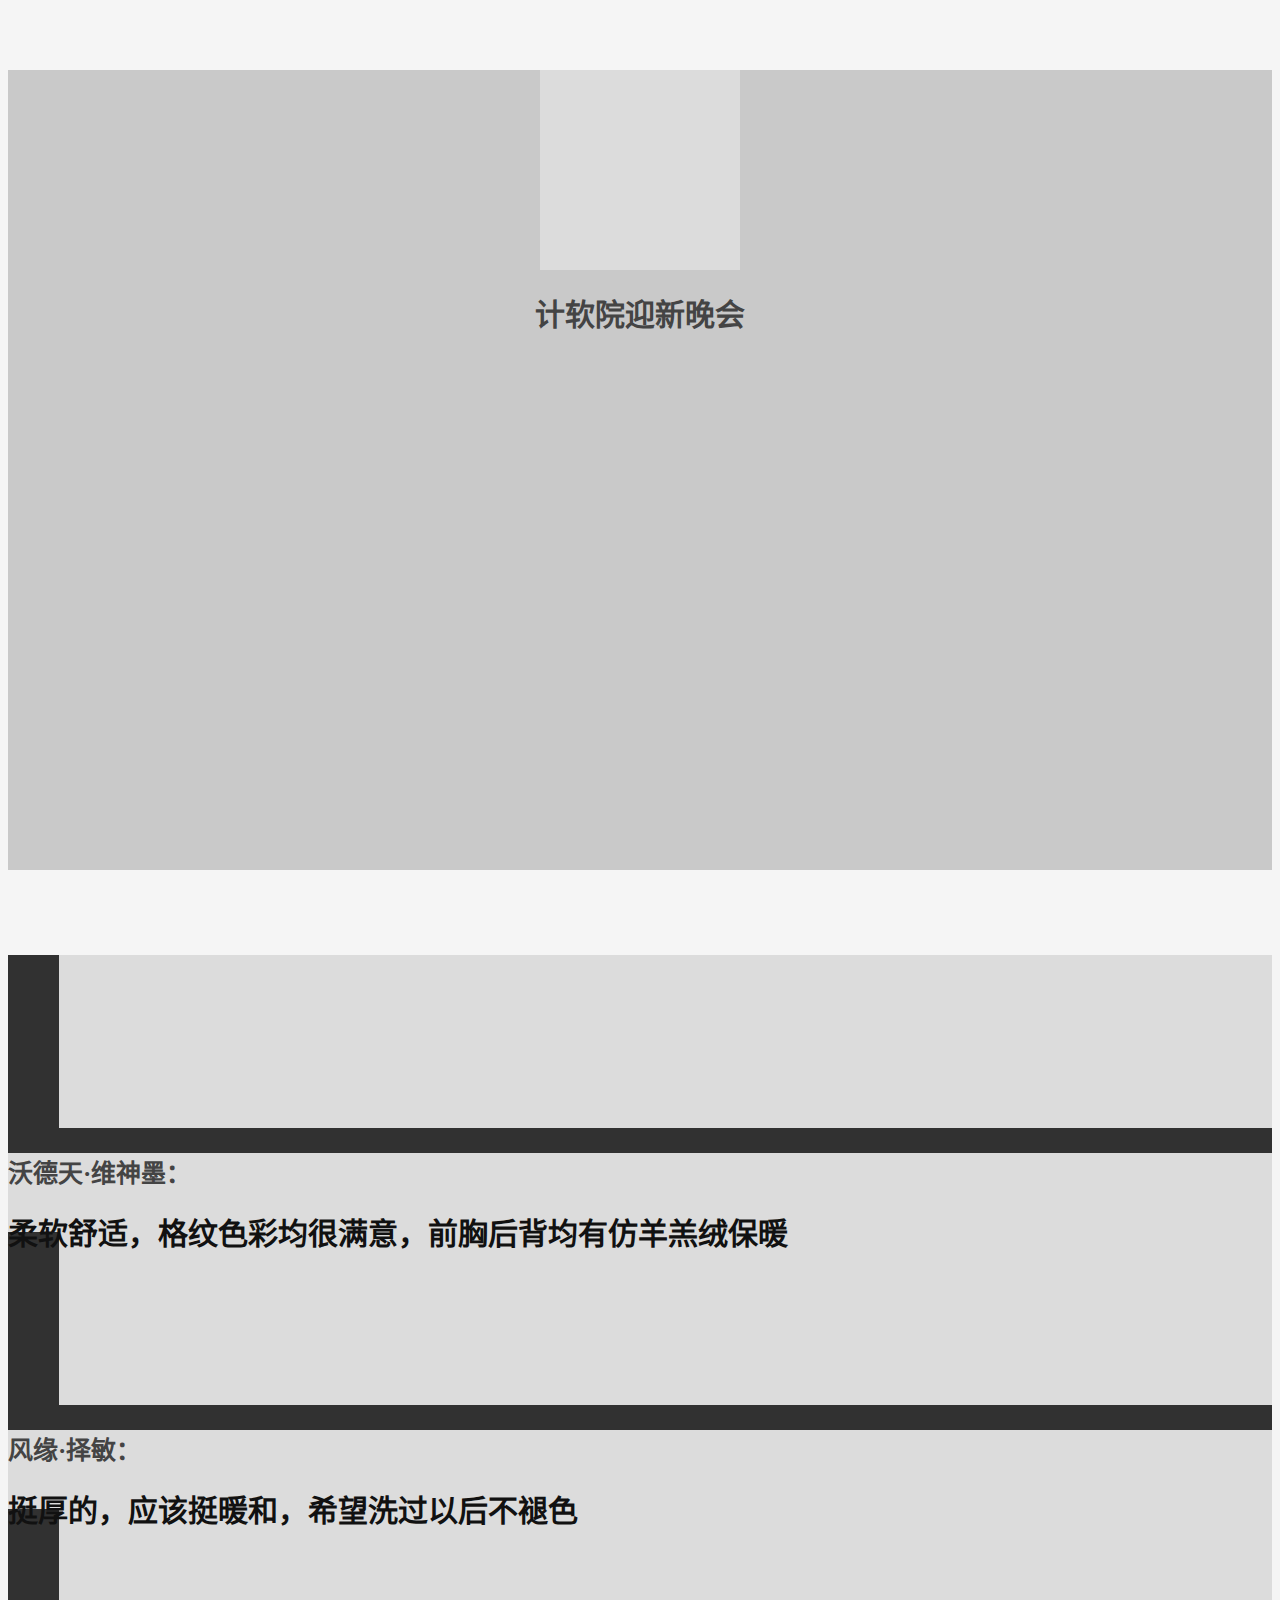
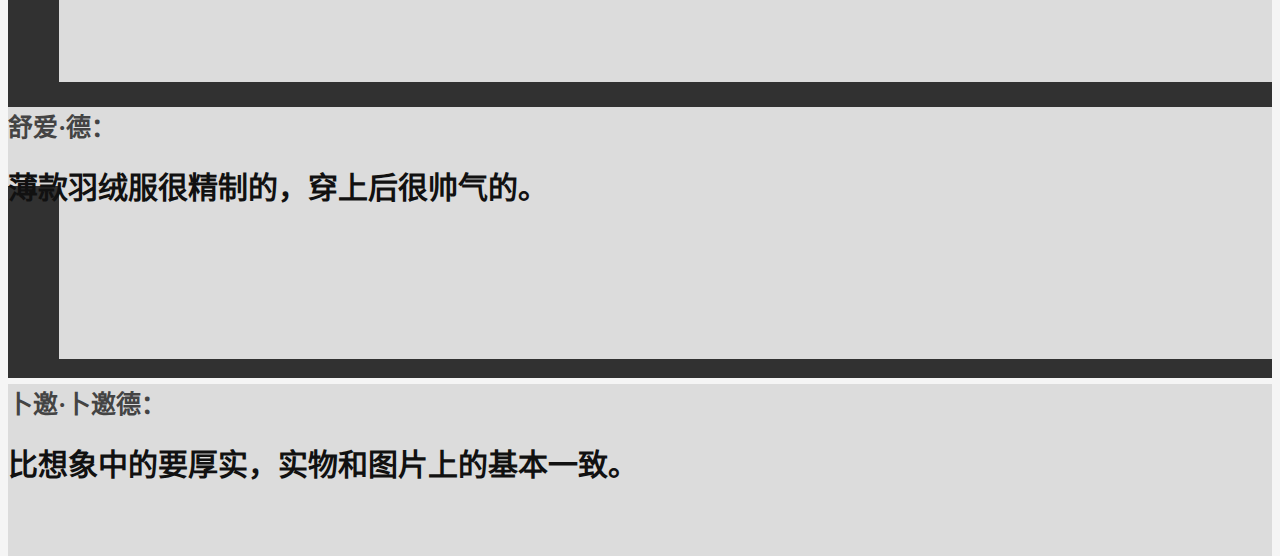
==== index.html @ f61d08e1 "抽奖页面2完成" ====
<!DOCTYPE html>
<html lang="zh-CN">
<head>
    <meta charset="utf-8">
    <meta http-equiv="X-UA-Compatible" content="IE=edge">
    <meta name="viewport" content="width=device-width, initial-scale=1">
    <!-- 上述3个meta标签*必须*放在最前面，任何其他内容都*必须*跟随其后！ -->
    <title>微信墙</title>

    <!-- Bootstrap -->
    <link href="css/bootstrap.min.css" rel="stylesheet">
    <link href="css/global.css" rel="stylesheet">

    <!-- HTML5 shim and Respond.js for IE8 support of HTML5 elements and media queries -->
    <!-- WARNING: Respond.js doesn't work if you view the page via file:// -->
    <!--[if lt IE 9]>
      <script src="//cdn.bootcss.com/html5shiv/3.7.2/html5shiv.min.js"></script>
      <script src="//cdn.bootcss.com/respond.js/1.4.2/respond.min.js"></script>
    <![endif]-->
</head>

<body>
    <div class="container-fluid">
        <div class="row">

            <!-- 计软院标题广告 -->
            <div class="logo-adv col-lg-3 col-md-3 col-sm-3 col-xs-3">
                <div class="logo text-center">
                    <img class="img-responsive" src="img/logo.jpg" alt="">
                </div>
                <div class="adv">
                    <h1>计软院迎新晚会</h1>
                </div>
                <div class="prize">
                    <a href="javascript:void(0);">
                        <img src="img/prize.jpg" alt="" class="img-responsive">
                    </a>
                </div>
            </div>

            <!-- 信息展示 -->
            <div class="show-data col-lg-9 col-md-9 col-sm-9 col-xs-9">
                <div class="show-container">
                    <div class="window">
                        <div class="information col-lg-3 col-md-3 col-sm-3 col-xs-3">
                            <div class="avatar">
                                <img class="img-responsive" src="img/2.jpg" alt="">
                            </div>
                        </div>
                        <div class="show col-lg-8 col-md-8 col-sm-8 col-xs-8">
                            <h3><strong>沃德天·维神墨：</strong></h3>
                            <h1>柔软舒适，格纹色彩均很满意，前胸后背均有仿羊羔绒保暖</h1>
                        </div>
                    </div>

                    <div class="window">
                        <div class="information col-lg-3 col-md-3 col-sm-3 col-xs-3">
                            <div class="avatar">
                                <img class="img-responsive" src="img/1.png" alt="">
                            </div>
                        </div>
                        <div class="show col-lg-8 col-md-8 col-sm-8 col-xs-8">
                            <h3><strong>风缘·择敏：</strong></h3>
                            <h1>挺厚的，应该挺暖和，希望洗过以后不褪色</h1>
                        </div>
                    </div>

                    <div class="window">
                        <div class="information col-lg-3 col-md-3 col-sm-3 col-xs-3">
                            <div class="avatar">
                                <img class="img-responsive" src="img/2.jpg" alt="">
                            </div>
                        </div>
                        <div class="show col-lg-8 col-md-8 col-sm-8 col-xs-8">
                            <h3><strong>舒爱·德：</strong></h3>
                            <h1>薄款羽绒服很精制的，穿上后很帅气的。</h1>
                        </div>
                    </div>

                    <div class="window">
                        <div class="information col-lg-3 col-md-3 col-sm-3 col-xs-3">
                            <div class="avatar">
                                <img class="img-responsive" src="img/1.png" alt="">
                            </div>
                        </div>
                        <div class="show col-lg-8 col-md-8 col-sm-8 col-xs-8">
                            <h3><strong>卜邀·卜邀德：</strong></h3>
                            <h1>比想象中的要厚实，实物和图片上的基本一致。</h1>
                        </div>
                    </div>
                </div>
            </div>
        </div>

    </div>
    
    <!-- jQuery (necessary for Bootstrap's JavaScript plugins) -->
    <script src="js/jquery-1.11.3.min.js"></script>
    <!-- Include all compiled plugins (below), or include individual files as needed -->
    <script src="js/bootstrap.min.js"></script>
    <script src="js/global.js"></script>
  </body>
</html>
---- css/global.css ----
/*
===================================================
                全体
===================================================
*/
body {
	background-color: #f5f5f5;
	color: #444;
}
.container {
    padding-left: 0;
    padding-right: 0;
}
a {
    color: #666;
}
a:hover {
	text-decoration: none;
}
/*
===================================================
                微信墙--计软院标题广告
===================================================
*/
.logo-adv {
    background-color: #c9c9c9;
    height: 800px;
}
.logo {
    margin-top: 70px;
    margin-left: auto;
    margin-right: auto;
    text-align: center;
    width: 200px;
    height: 200px;
    background-color: #dcdcdc;
}
.adv {
    text-align: center;
}
.prize {
    width: 100px;
    height: 100px;
    position: absolute;
    bottom: 50px;
    right: 50px;
    margin-right: auto;
    margin-left: auto;
}
/*
===================================================
                微信墙--信息展示
===================================================
*/
.show-data {
    background-color: #313131;
    height: 800px;
}
.show-container {
    height: 96%;
    margin-top: 2%;
}
.window {
    height: 25%;
    background-color: #313131;
}
.information {
    margin-top: 1%;
    margin-left: 4%;
    height: 90%;
    background-color: #dcdcdc;
}
h3 {
    font-size: 1.8rem;
    overflow: hidden;
    white-space: nowrap;
    text-overflow: ellipsis;
}
.avatar {
    margin-top: 4%;
    height: 60%;
    width: 60%;
    margin-left: auto;
    margin-right: auto;
    background-color: #dcdcdc;
}
.show {
    margin-top: 1%;
    height: 90%;
    background-color: #dcdcdc;
}
.show h1 {
    line-height: 1.3;
    color: #111;
}
/*
===================================================
                微信墙--自适应
===================================================
*/
/*800以下*/
@media screen and (min-width: 600px) {
    .logo {
        width: 120px;
        height: 120px;
    }
    .logo-adv {
        height: 600px;
    }
    .prize {
        width: 80px;
        height: 80px;
        position: absolute;
        bottom: 20px;
        right: 30px;
    }
    .show-data {
        height: 600px;
    }
    .avatar {
        margin-top: 9%;
        width: 68%;
        height: 57%;
    }
    h3 {
        font-size: 15px;
    }
    h1 {
        font-size: 22px;
    }
}
/*800*600*/
@media screen and (min-width: 799px) and (max-width: 1000px) {
    .logo {
        width: 160px;
        height: 160px;
    }
    .logo-adv {
        height: 600px;
    }
    .prize {
        width: 80px;
        height: 80px;
        position: absolute;
        bottom: 20px;
        right: 30px;
    }
    .show-data {
        height: 600px;
    }
    .avatar {
        margin-top: 12%;
        width: 89%;
        height: 72%;
    }
    h3 {
        font-size: 19px;
    }
    h1 {
        font-size: 23px;
    }
}
/*1280*800 在MAC上面默认的*/
@media screen and (min-width: 1001px) and (max-width: 1281px) {
    .logo {
        width: 200px;
        height: 200px;
    }
    .logo-adv {
        height: 800px;
    }
    .show-data {
        height: 800px;
    }
    .avatar {
        margin-top: 7%;
        height: 80%;
        width: 72%;
    }
    h3 {
        font-size: 25px;
    }
    h1 {
        font-size: 30px;
    }
}
/*1366*768*/
@media screen and (min-width: 1282px) and (max-width: 1367px) {
    .logo-adv {
        height: 768px;
    }
    .show-data {
        height: 768px;
    }
    .avatar {
        margin-top: 6%;
        width: 65%;
        height: 57%;
    }
    h3 {
        font-size: 27px;
    }
    h1 {
        font-size: 31px;
    }
}
/*1680*1050*/
@media screen and (min-width: 1368px) and (max-width: 1681px) {
    .logo-adv {
        height: 1050px;
    }
    .show-data {
        height: 1050px;
    }
    .avatar {
        margin-top: 6%;
        width: 69%;
        height: 57%;
    }
    h3 {
        font-size: 30px;
    }
    h1 {
        font-size: 45px;
    }
}
/*1920*1080*/
@media screen and (min-width: 1682px) and (max-width: 1921px) {
    .logo-adv {
        height: 1080px;
    }
    .show-data {
        height: 1080px;
    }
    .avatar {
        margin-top: 6%;
        width: 49%;
        height: 60%;
    }
    h3 {
        font-size: 35px;
    }
    h1 {
        font-size: 50px;
    }
}
/*
===================================================
                抽奖--自适应
===================================================
*/
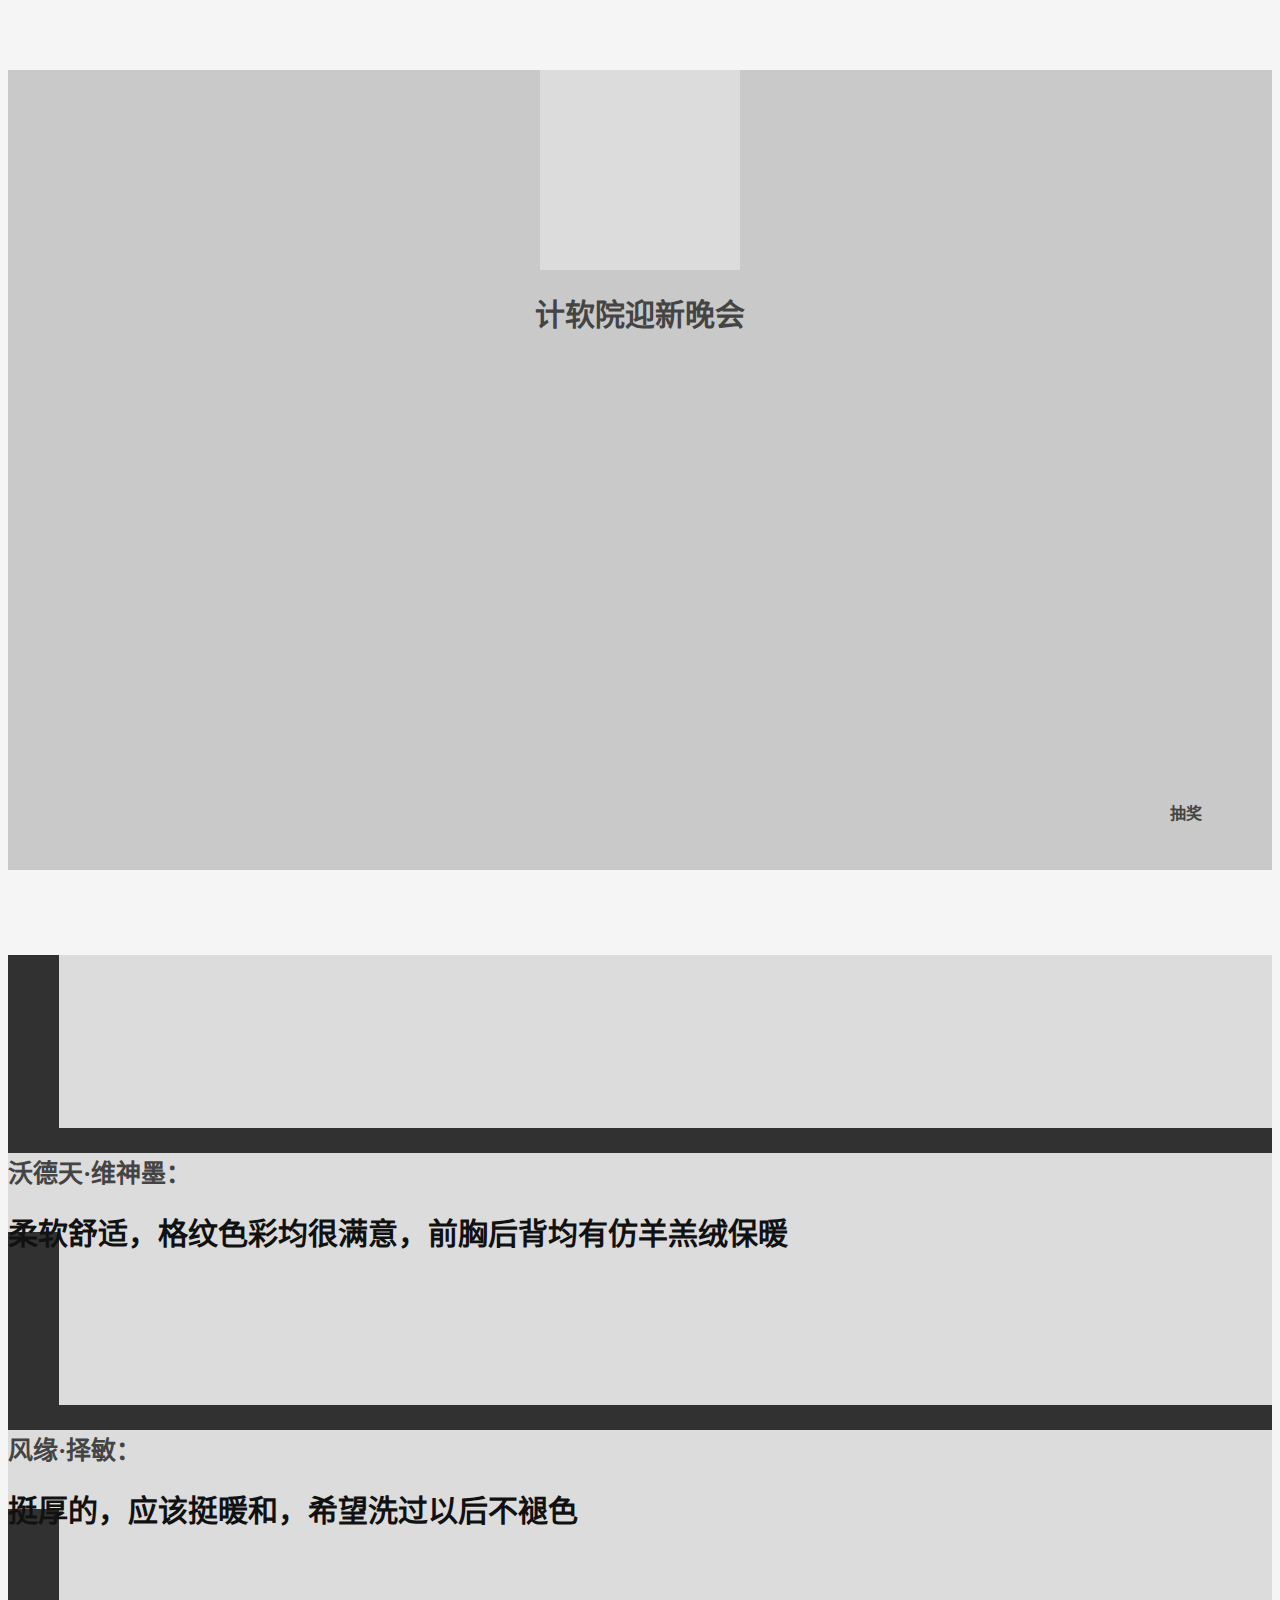
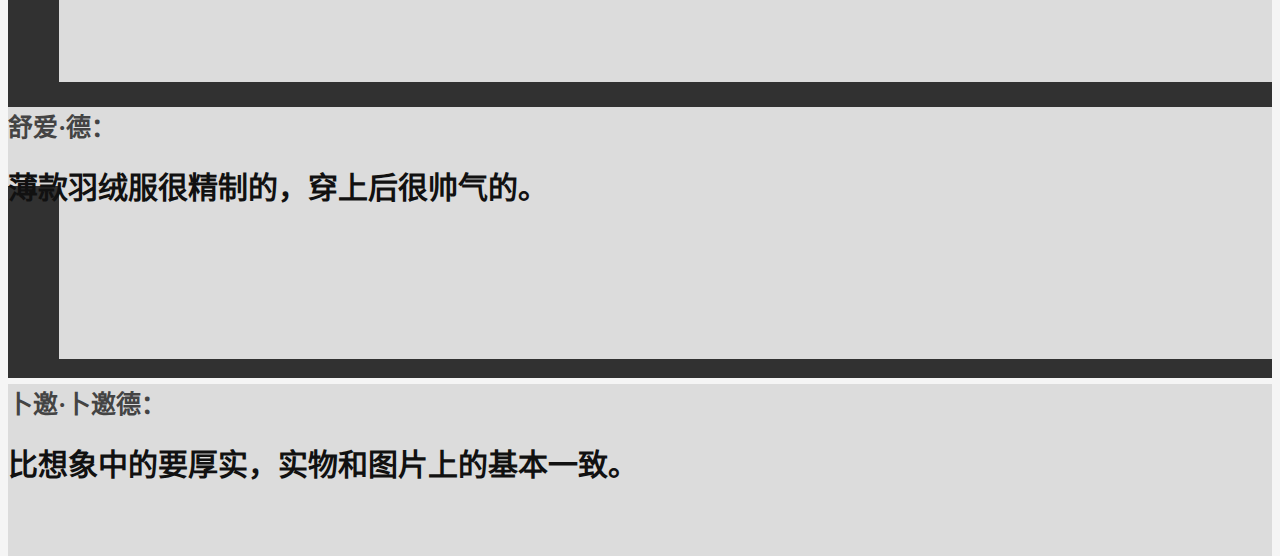
==== commit a721e977: "移交锴锴做动画" ====
--- a/index.html
+++ b/index.html
@@ -32,9 +32,7 @@
                     <h1>计软院迎新晚会</h1>
                 </div>
                 <div class="prize">
-                    <a href="javascript:void(0);">
-                        <img src="img/prize.jpg" alt="" class="img-responsive">
-                    </a>
+                    <strong>抽奖</strong>
                 </div>
             </div>
 
@@ -98,6 +96,7 @@
     <script src="js/jquery-1.11.3.min.js"></script>
     <!-- Include all compiled plugins (below), or include individual files as needed -->
     <script src="js/bootstrap.min.js"></script>
+    <script src="js/jquery.easing.1.3.js"></script>
     <script src="js/global.js"></script>
   </body>
 </html>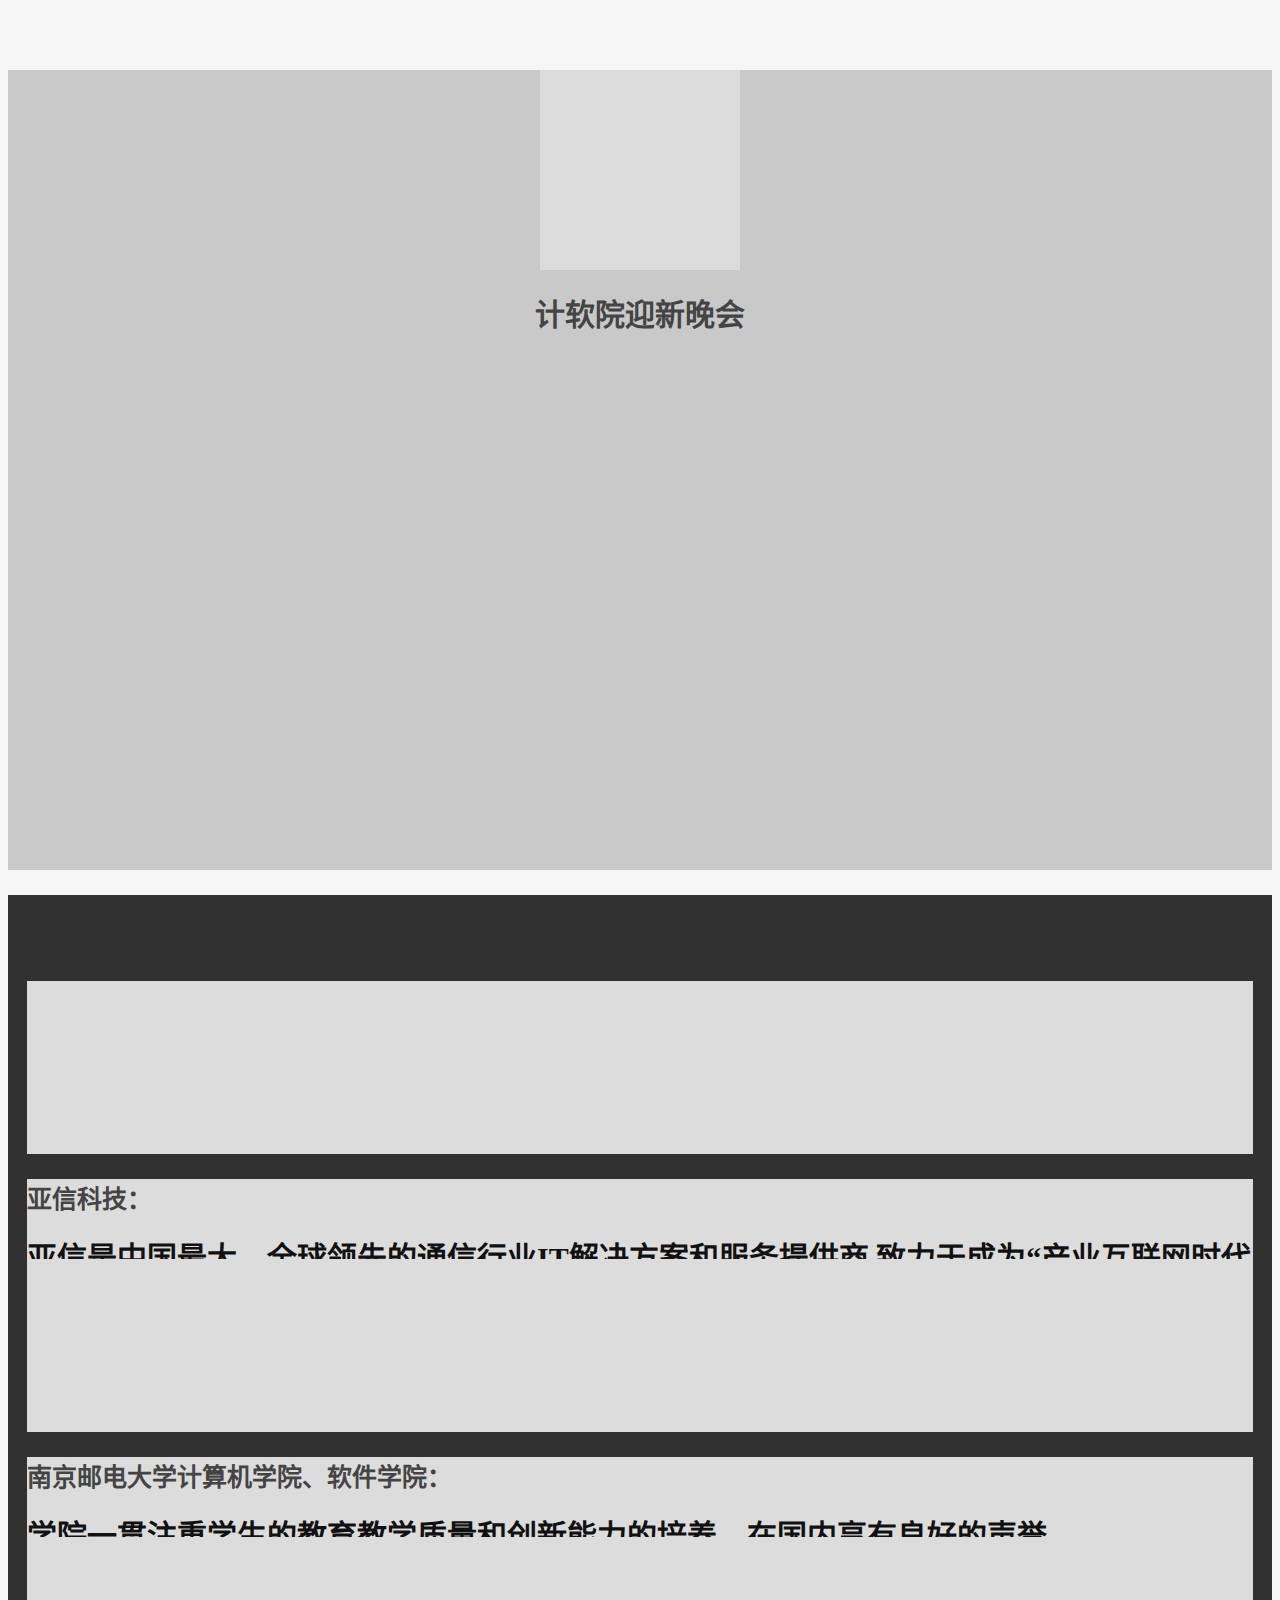
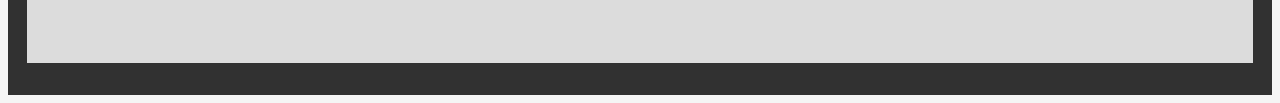
==== commit a1fccb1d: "移交锴锴做界面，微信墙和抽奖的" ====
--- a/index.html
+++ b/index.html
@@ -25,15 +25,21 @@
 
             <!-- 计软院标题广告 -->
             <div class="logo-adv col-lg-3 col-md-3 col-sm-3 col-xs-3">
+                <!-- <div class="logo text-center">
+                    <img class="img-responsive" src="img/yaxin.jpg" alt="">
+                </div>
+                <div class="logo text-center">
+                    <img class="img-responsive" src="img/yuanhui.jpg" alt="">
+                </div> -->
                 <div class="logo text-center">
                     <img class="img-responsive" src="img/logo.jpg" alt="">
                 </div>
                 <div class="adv">
                     <h1>计软院迎新晚会</h1>
                 </div>
-                <div class="prize">
+                <!-- <div class="prize">
                     <strong>抽奖</strong>
-                </div>
+                </div> -->
             </div>
 
             <!-- 信息展示 -->
@@ -42,12 +48,12 @@
                     <div class="window">
                         <div class="information col-lg-3 col-md-3 col-sm-3 col-xs-3">
                             <div class="avatar">
-                                <img class="img-responsive" src="img/2.jpg" alt="">
+                                <img class="img-responsive" src="img/yaxin.jpg" alt="">
                             </div>
                         </div>
-                        <div class="show col-lg-8 col-md-8 col-sm-8 col-xs-8">
-                            <h3><strong>沃德天·维神墨：</strong></h3>
-                            <h1>柔软舒适，格纹色彩均很满意，前胸后背均有仿羊羔绒保暖</h1>
+                        <div class="show col-lg-9 col-md-9 col-sm-9 col-xs-9">
+                            <h3><strong>亚信科技：</strong></h3>
+                            <h1>亚信是中国最大、全球领先的通信行业IT解决方案和服务提供商,致力于成为“产业互联网时代的领航者”</h1>
                         </div>
                     </div>
 
@@ -57,9 +63,9 @@
                                 <img class="img-responsive" src="img/1.png" alt="">
                             </div>
                         </div>
-                        <div class="show col-lg-8 col-md-8 col-sm-8 col-xs-8">
-                            <h3><strong>风缘·择敏：</strong></h3>
-                            <h1>挺厚的，应该挺暖和，希望洗过以后不褪色</h1>
+                        <div class="show col-lg-9 col-md-9 col-sm-9 col-xs-9">
+                            <h3><strong>南京邮电大学计算机学院、软件学院：</strong></h3>
+                            <h1>学院一贯注重学生的教育教学质量和创新能力的培养，在国内享有良好的声誉。</h1>
                         </div>
                     </div>
 
@@ -69,7 +75,7 @@
                                 <img class="img-responsive" src="img/2.jpg" alt="">
                             </div>
                         </div>
-                        <div class="show col-lg-8 col-md-8 col-sm-8 col-xs-8">
+                        <div class="show col-lg-9 col-md-9 col-sm-9 col-xs-9">
                             <h3><strong>舒爱·德：</strong></h3>
                             <h1>薄款羽绒服很精制的，穿上后很帅气的。</h1>
                         </div>
@@ -81,7 +87,7 @@
                                 <img class="img-responsive" src="img/1.png" alt="">
                             </div>
                         </div>
-                        <div class="show col-lg-8 col-md-8 col-sm-8 col-xs-8">
+                        <div class="show col-lg-9 col-md-9 col-sm-9 col-xs-9">
                             <h3><strong>卜邀·卜邀德：</strong></h3>
                             <h1>比想象中的要厚实，实物和图片上的基本一致。</h1>
                         </div>
@@ -97,6 +103,7 @@
     <!-- Include all compiled plugins (below), or include individual files as needed -->
     <script src="js/bootstrap.min.js"></script>
     <script src="js/jquery.easing.1.3.js"></script>
+    <script src="http://cdnjs.cloudflare.com/ajax/libs/twemoji/1.3.2/twemoji.min.js"></script>
     <script src="js/global.js"></script>
   </body>
 </html>--- a/css/global.css
+++ b/css/global.css
@@ -36,16 +36,24 @@
     background-color: #dcdcdc;
 }
 .adv {
+    font-family: "Microsoft YaHei";
     text-align: center;
 }
 .prize {
-    width: 100px;
-    height: 100px;
+    width: 246px;
+    height: 89px;
     position: absolute;
     bottom: 50px;
-    right: 50px;
+    right: 40px;
+    background-color: #444;
+    color: #fff;
+    font-size: 30px;
+    line-height: 84px;
     margin-right: auto;
     margin-left: auto;
+    border-radius: 10px;
+    text-align: center;
+    cursor: pointer;
 }
 /*
 ===================================================
@@ -59,14 +67,19 @@
 .show-container {
     height: 96%;
     margin-top: 2%;
+    margin-right: 1.5%;
+    margin-left: 1.5%;
+    overflow: hidden;
+    position: relative;
 }
 .window {
     height: 25%;
     background-color: #313131;
+    position: relative;
 }
 .information {
     margin-top: 1%;
-    margin-left: 4%;
+    /*margin-left: 4%;*/
     height: 90%;
     background-color: #dcdcdc;
 }
@@ -90,8 +103,9 @@
     background-color: #dcdcdc;
 }
 .show h1 {
-    line-height: 1.3;
+    line-height: 1.2;
     color: #111;
+    margin: 0;
 }
 /*
 ===================================================
@@ -99,7 +113,7 @@
 ===================================================
 */
 /*800以下*/
-@media screen and (min-width: 600px) {
+@media screen and (min-width: 600px) and (max-width: 798px){
     .logo {
         width: 120px;
         height: 120px;
@@ -108,8 +122,8 @@
         height: 600px;
     }
     .prize {
-        width: 80px;
-        height: 80px;
+        width: 200px;
+        height: 60px;
         position: absolute;
         bottom: 20px;
         right: 30px;
@@ -139,11 +153,11 @@
         height: 600px;
     }
     .prize {
-        width: 80px;
+        width: 260px;
         height: 80px;
         position: absolute;
         bottom: 20px;
-        right: 30px;
+        /*right: 30px;*/
     }
     .show-data {
         height: 600px;
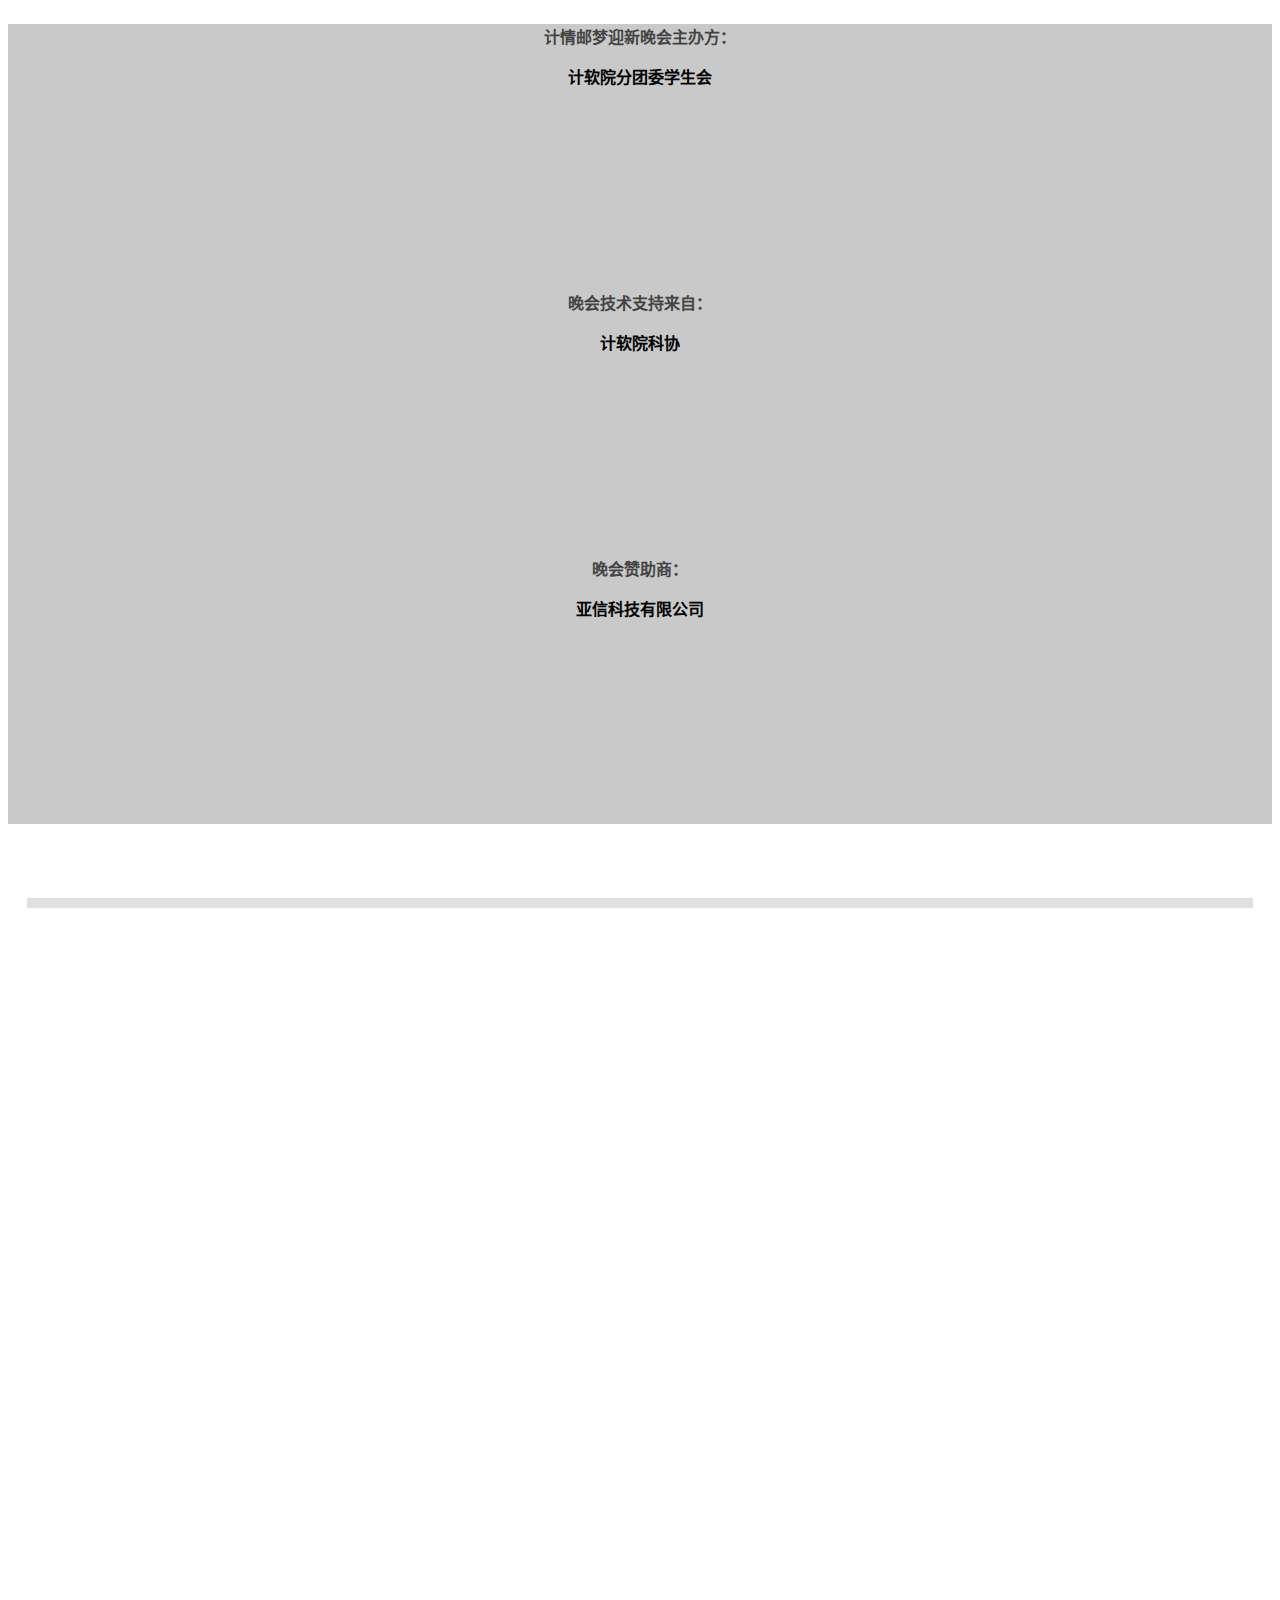
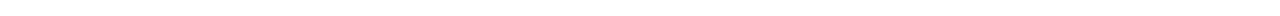
==== commit 22345296: "微信墙适配电脑基本完成" ====
--- a/index.html
+++ b/index.html
@@ -17,6 +17,28 @@
       <script src="//cdn.bootcss.com/html5shiv/3.7.2/html5shiv.min.js"></script>
       <script src="//cdn.bootcss.com/respond.js/1.4.2/respond.min.js"></script>
     <![endif]-->
+    <style>
+    html, body {
+        height: 100%;
+        overflow: hidden;
+    }
+    #msg-display{
+        overflow: hidden;
+    }
+    #msg-container {
+        transition: top 1s, transform 1s;
+        /*top: 0;*/
+        transform: translate(0px, -0px);
+        height: auto;
+    }
+    .window{
+        box-sizing: border-box;
+        height: 25vh;   /* TODO: fix screen height */;
+    }
+    .show, .information, .window {
+        margin-top: 0%;
+    }
+    </style>
 </head>
 
 <body>
@@ -25,42 +47,42 @@
 
             <!-- 计软院标题广告 -->
             <div class="logo-adv col-lg-3 col-md-3 col-sm-3 col-xs-3">
-                <!-- <div class="logo text-center">
-                    <img class="img-responsive" src="img/yaxin.jpg" alt="">
+                <div class="adv">
+                    <p class="p3"><strong>计情邮梦迎新晚会主办方：</strong></p>
+                    <p class="p1"><strong>计软院分团委学生会</strong></p>
                 </div>
                 <div class="logo text-center">
                     <img class="img-responsive" src="img/yuanhui.jpg" alt="">
-                </div> -->
+                </div>
+                <div class="adv">
+                    <p class="p3"><strong>晚会技术支持来自：</strong></p>
+                    <p class="p1"><strong>计软院科协</strong></p>
+                </div>
                 <div class="logo text-center">
                     <img class="img-responsive" src="img/logo.jpg" alt="">
                 </div>
+
                 <div class="adv">
-                    <h1>计软院迎新晚会</h1>
+                    <p class="p3"><strong>晚会赞助商：</strong></p>
+                    <p class="p1"><strong>亚信科技有限公司</strong></p>
                 </div>
+                <div class="logo text-center">
+                    <img class="img-responsive" src="img/yaxin.jpg" alt="">
+                </div>
+                
                 <!-- <div class="prize">
                     <strong>抽奖</strong>
                 </div> -->
             </div>
 
             <!-- 信息展示 -->
-            <div class="show-data col-lg-9 col-md-9 col-sm-9 col-xs-9">
-                <div class="show-container">
+            <div id="msg-display" class="show-data col-lg-9 col-md-9 col-sm-9 col-xs-9">
+                <div id="msg-container" class="show-container">
+                    
                     <div class="window">
                         <div class="information col-lg-3 col-md-3 col-sm-3 col-xs-3">
                             <div class="avatar">
-                                <img class="img-responsive" src="img/yaxin.jpg" alt="">
-                            </div>
-                        </div>
-                        <div class="show col-lg-9 col-md-9 col-sm-9 col-xs-9">
-                            <h3><strong>亚信科技：</strong></h3>
-                            <h1>亚信是中国最大、全球领先的通信行业IT解决方案和服务提供商,致力于成为“产业互联网时代的领航者”</h1>
-                        </div>
-                    </div>
-
-                    <div class="window">
-                        <div class="information col-lg-3 col-md-3 col-sm-3 col-xs-3">
-                            <div class="avatar">
-                                <img class="img-responsive" src="img/1.png" alt="">
+                                <img class="img-responsive" src="img/nanyou.jpg" alt="">
                             </div>
                         </div>
                         <div class="show col-lg-9 col-md-9 col-sm-9 col-xs-9">
@@ -72,24 +94,36 @@
                     <div class="window">
                         <div class="information col-lg-3 col-md-3 col-sm-3 col-xs-3">
                             <div class="avatar">
-                                <img class="img-responsive" src="img/2.jpg" alt="">
+                                <img class="img-responsive" src="img/yuanhui.jpg" alt="">
                             </div>
                         </div>
                         <div class="show col-lg-9 col-md-9 col-sm-9 col-xs-9">
-                            <h3><strong>舒爱·德：</strong></h3>
-                            <h1>薄款羽绒服很精制的，穿上后很帅气的。</h1>
+                            <h3><strong>南邮计算机软件学院学生会：</strong></h3>
+                            <h1>计软院学生会由9个部门构成，他们各司其职，通力合作，分管学院内的大小事务。</h1>
                         </div>
                     </div>
 
                     <div class="window">
                         <div class="information col-lg-3 col-md-3 col-sm-3 col-xs-3">
                             <div class="avatar">
-                                <img class="img-responsive" src="img/1.png" alt="">
+                                <img class="img-responsive" src="img/logo.jpg" alt="">
                             </div>
                         </div>
                         <div class="show col-lg-9 col-md-9 col-sm-9 col-xs-9">
-                            <h3><strong>卜邀·卜邀德：</strong></h3>
-                            <h1>比想象中的要厚实，实物和图片上的基本一致。</h1>
+                            <h3><strong>南邮计算机软件学院科协：</strong></h3>
+                            <h1>计软院科协是全院技术干货聚集地，欢迎大家加入。</h1>
+                        </div>
+                    </div>
+
+                    <div class="window">
+                        <div class="information col-lg-3 col-md-3 col-sm-3 col-xs-3">
+                            <div class="avatar">
+                                <img class="img-responsive" src="img/yaxin.jpg" alt="">
+                            </div>
+                        </div>
+                        <div class="show col-lg-9 col-md-9 col-sm-9 col-xs-9">
+                            <h3><strong>亚信科技：</strong></h3>
+                            <h1>亚信是中国最大、全球领先的通信行业IT解决方案和服务提供商,致力于成为“产业互联网时代的领航者”。</h1>
                         </div>
                     </div>
                 </div>
--- a/css/global.css
+++ b/css/global.css
@@ -4,8 +4,10 @@
 ===================================================
 */
 body {
-	background-color: #f5f5f5;
+    background-image: url("../img/background2.jpg");
+    background-size: 100% 100%;
 	color: #444;
+    font-family: "Microsoft yahei";
 }
 .container {
     padding-left: 0;
@@ -27,17 +29,30 @@
     height: 800px;
 }
 .logo {
-    margin-top: 70px;
+    margin-top: 10px;
     margin-left: auto;
     margin-right: auto;
     text-align: center;
-    width: 200px;
-    height: 200px;
-    background-color: #dcdcdc;
+    width: 170px;
+    height: 170px;
+}
+.logo-min {
+    margin-top: 300px;
+    margin-left: auto;
+    margin-right: auto;
+}
+.logo-min img {
+    display: inline-block;
+    width: 120px;
+    height: 120px;
 }
 .adv {
+    margin-top: 10px;
     font-family: "Microsoft YaHei";
     text-align: center;
+}
+.p1 {
+    color: #000;
 }
 .prize {
     width: 246px;
@@ -61,7 +76,6 @@
 ===================================================
 */
 .show-data {
-    background-color: #313131;
     height: 800px;
 }
 .show-container {
@@ -73,13 +87,12 @@
     position: relative;
 }
 .window {
-    height: 25%;
-    background-color: #313131;
+    opacity: 0.88;
+    height: 184px;
     position: relative;
 }
 .information {
     margin-top: 1%;
-    /*margin-left: 4%;*/
     height: 90%;
     background-color: #dcdcdc;
 }
@@ -146,8 +159,8 @@
 /*800*600*/
 @media screen and (min-width: 799px) and (max-width: 1000px) {
     .logo {
-        width: 160px;
-        height: 160px;
+        width: 100px;
+        height: 100px;
     }
     .logo-adv {
         height: 600px;
@@ -157,7 +170,6 @@
         height: 80px;
         position: absolute;
         bottom: 20px;
-        /*right: 30px;*/
     }
     .show-data {
         height: 600px;
@@ -173,18 +185,58 @@
     h1 {
         font-size: 23px;
     }
-}
-/*1280*800 在MAC上面默认的*/
-@media screen and (min-width: 1001px) and (max-width: 1281px) {
-    .logo {
-        width: 200px;
-        height: 200px;
-    }
-    .logo-adv {
-        height: 800px;
-    }
-    .show-data {
-        height: 800px;
+    .p3 {
+        line-height: 1.1;
+        font-size: 17px;
+    }
+    .p1 {
+        line-height: 1.1;
+        font-size: 25px;
+    }
+}
+/*1024*600*/
+@media screen and (min-width: 1001px) and (max-width: 1100px) and (min-height: 590px) and (max-height: 603px){
+    .logo {
+        width: 120px;
+        height: 120px;
+    }
+    .logo-adv {
+        height: 600px;
+    }
+    .show-data {
+        height: 600px;
+    }
+    .avatar {
+        margin-top: 9%;
+        height: 80%;
+        width: 72%;
+    }
+    h3 {
+        font-size: 18px;
+    }
+    h1 {
+        font-size: 25px;
+    }
+    .p3 {
+        line-height: 1.2;
+        font-size: 16px;
+    }
+    .p1 {
+        line-height: 1.2;
+        font-size: 24px;
+    }
+}
+/*1024*768 青春剧场分辨率*/
+@media screen and (min-width: 1001px) and (max-width: 1100px) and (min-height: 760px) and (max-height: 770px){
+    .logo {
+        width: 140px;
+        height: 140px;
+    }
+    .logo-adv {
+        height: 768px;
+    }
+    .show-data {
+        height: 768px;
     }
     .avatar {
         margin-top: 7%;
@@ -195,19 +247,32 @@
         font-size: 25px;
     }
     h1 {
-        font-size: 30px;
-    }
-}
-/*1366*768*/
-@media screen and (min-width: 1282px) and (max-width: 1367px) {
-    .logo-adv {
-        height: 768px;
-    }
-    .show-data {
-        height: 768px;
-    }
-    .avatar {
-        margin-top: 6%;
+        font-size: 31px;
+    }
+    .p3 {
+        line-height: 1.2;
+        font-size: 21px;
+    }
+    .p1 {
+        line-height: 1.2;
+        font-size: 28px;
+    }
+}
+/*1280*800 Mac上的分辨率*/
+/*也适配1280*720 1280*768*/
+@media screen and (min-width: 1101px) and (max-width: 1300px) and (min-height: 700px) and (max-height: 801px){
+    .logo {
+        width: 160px;
+        height: 160px;
+    }
+    .logo-adv {
+        height: 800px;
+    }
+    .show-data {
+        height: 800px;
+    }
+    .avatar {
+        margin-top: 11%;
         width: 65%;
         height: 57%;
     }
@@ -215,13 +280,57 @@
         font-size: 27px;
     }
     h1 {
+        font-size: 30px;
+    }
+    .p3 {
+        line-height: 1.2;
+        font-size: 23px;
+    }
+    .p1 {
+        line-height: 1.2;
         font-size: 31px;
     }
 }
+/*1366*768 和 1360*768 */
+@media screen and (min-width: 1301px) and (max-width: 1367px) {
+    .logo {
+        width: 160px;
+        height: 160px;
+    }
+    .logo-adv {
+        height: 768px;
+    }
+    .show-data {
+        height: 768px;
+    }
+    .avatar {
+        margin-top: 8%;
+        width: 65%;
+        height: 57%;
+    }
+    h3 {
+        font-size: 27px;
+    }
+    h1 {
+        font-size: 32px;
+    }
+    .p3 {
+        line-height: 1.2;
+        font-size: 20px;
+    }
+    .p1 {
+        line-height: 1.2;
+        font-size: 30px;
+    }
+}
 /*1680*1050*/
-@media screen and (min-width: 1368px) and (max-width: 1681px) {
+@media screen and (min-width: 1370px) and (max-width: 1681px) {
     .logo-adv {
         height: 1050px;
+    }
+    .logo {
+        width: 230px;
+        height: 230px;
     }
     .show-data {
         height: 1050px;
@@ -237,29 +346,44 @@
     h1 {
         font-size: 45px;
     }
+    .p3 {
+        line-height: 1.3;
+        font-size: 28px;
+    }
+    .p1 {
+        line-height: 1.3;
+        font-size: 36px;
+    }
 }
 /*1920*1080*/
 @media screen and (min-width: 1682px) and (max-width: 1921px) {
     .logo-adv {
         height: 1080px;
     }
+    .logo {
+        width: 240px;
+        height: 240px;
+    }
     .show-data {
         height: 1080px;
     }
     .avatar {
-        margin-top: 6%;
-        width: 49%;
-        height: 60%;
+        margin-top: 8%;
+        width: 63%;
+        height: 63%;
     }
     h3 {
         font-size: 35px;
     }
     h1 {
-        font-size: 50px;
-    }
-}
-/*
-===================================================
-                抽奖--自适应
-===================================================
-*/+        font-size: 47px;
+    }
+    .p3 {
+        line-height: 1.2;
+        font-size: 29px;
+    }
+    .p1 {
+        line-height: 1.2;
+        font-size: 38px;
+    }
+}